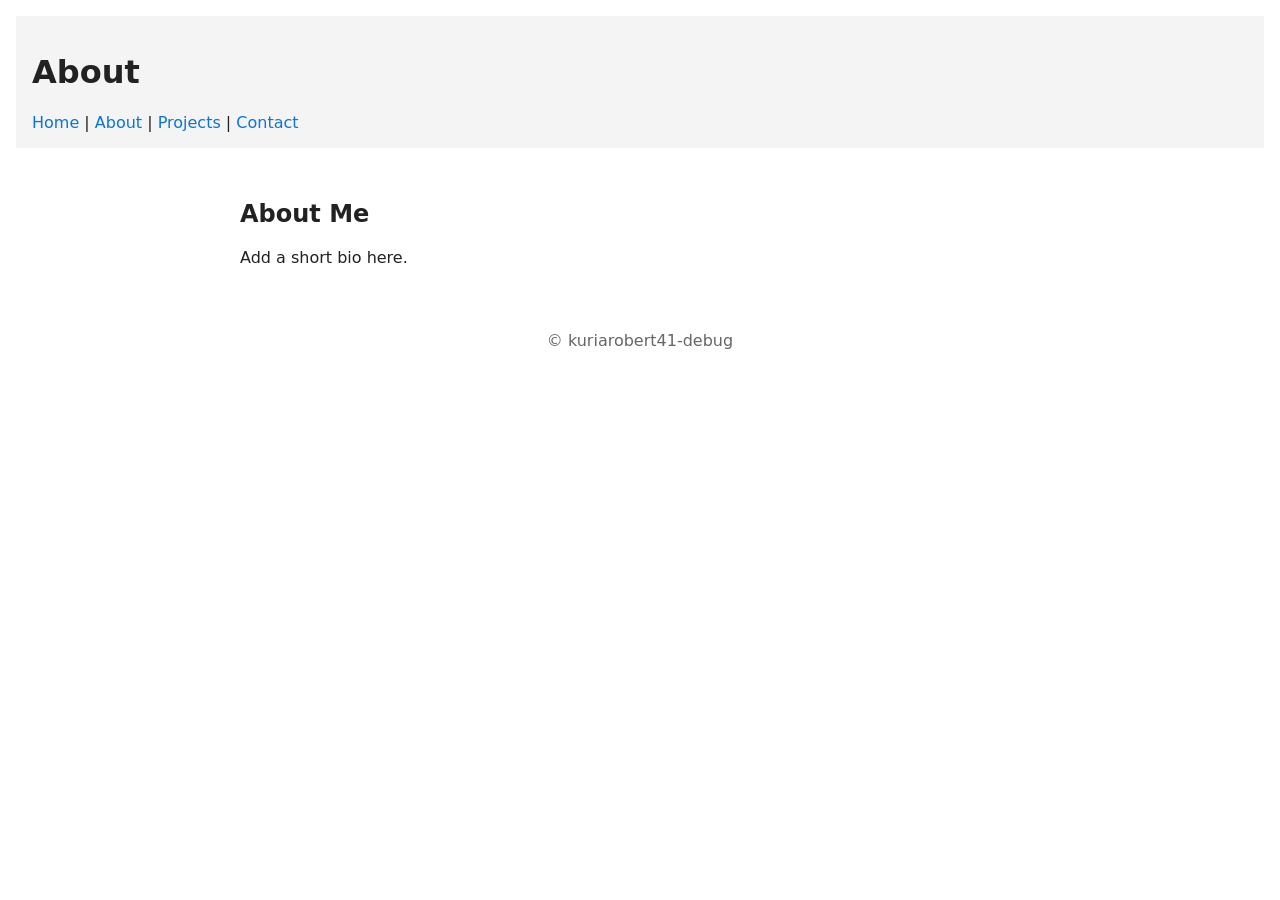
==== about.html @ 38cee027 "chore: add Week 03 starter files and scripts for terminal/Git exercises" ====
<!doctype html>
<html lang="en">
<head>
  <meta charset="utf-8">
  <meta name="viewport" content="width=device-width, initial-scale=1">
  <title>About - kuriarobert41-debug</title>
  <link rel="stylesheet" href="src/css/styles.css">
</head>
<body>
  <header>
    <h1>About</h1>
    <nav>
      <a href="index.html">Home</a> |
      <a href="about.html">About</a> |
      <a href="projects.html">Projects</a> |
      <a href="contact.html">Contact</a>
    </nav>
  </header>

  <main>
    <section>
      <h2>About Me</h2>
      <p>Add a short bio here.</p>
    </section>
  </main>

  <footer>
    <p>&copy; kuriarobert41-debug</p>
  </footer>
</body>
</html>
---- src/css/styles.css ----
/* Basic starter styles */
:root{--accent:#0a74da}
body{font-family:system-ui,-apple-system,Segoe UI,Roboto,'Helvetica Neue',Arial;margin:0;padding:1rem;color:#222}
header{background:#f4f4f4;padding:1rem;margin-bottom:1rem}
nav a{color:var(--accent);text-decoration:none}
main{max-width:800px;margin:0 auto;padding:1rem}
footer{text-align:center;margin-top:2rem;color:#666}
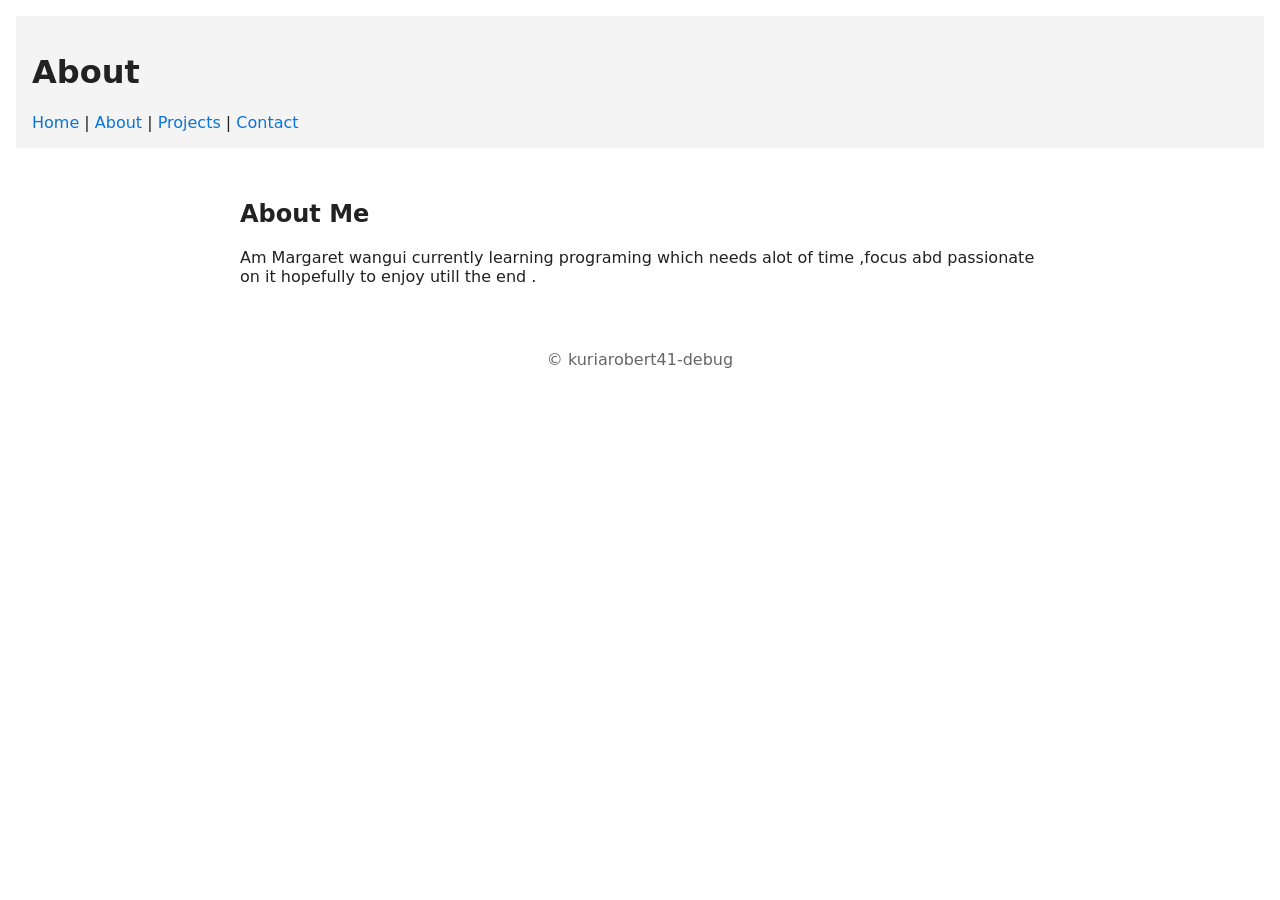
==== commit 0c020d30: "Modify title and bio in about.html Updated the title and bio in the about page." ====
--- a/about.html
+++ b/about.html
@@ -3,7 +3,7 @@
 <head>
   <meta charset="utf-8">
   <meta name="viewport" content="width=device-width, initial-scale=1">
-  <title>About - kuriarobert41-debug</title>
+  <title>About - Margaret wangui</title>
   <link rel="stylesheet" href="src/css/styles.css">
 </head>
 <body>
@@ -20,7 +20,7 @@
   <main>
     <section>
       <h2>About Me</h2>
-      <p>Add a short bio here.</p>
+      <p> Am Margaret wangui currently learning programing which needs alot of time ,focus abd passionate on it hopefully to enjoy utill the end .</p>
     </section>
   </main>
 
